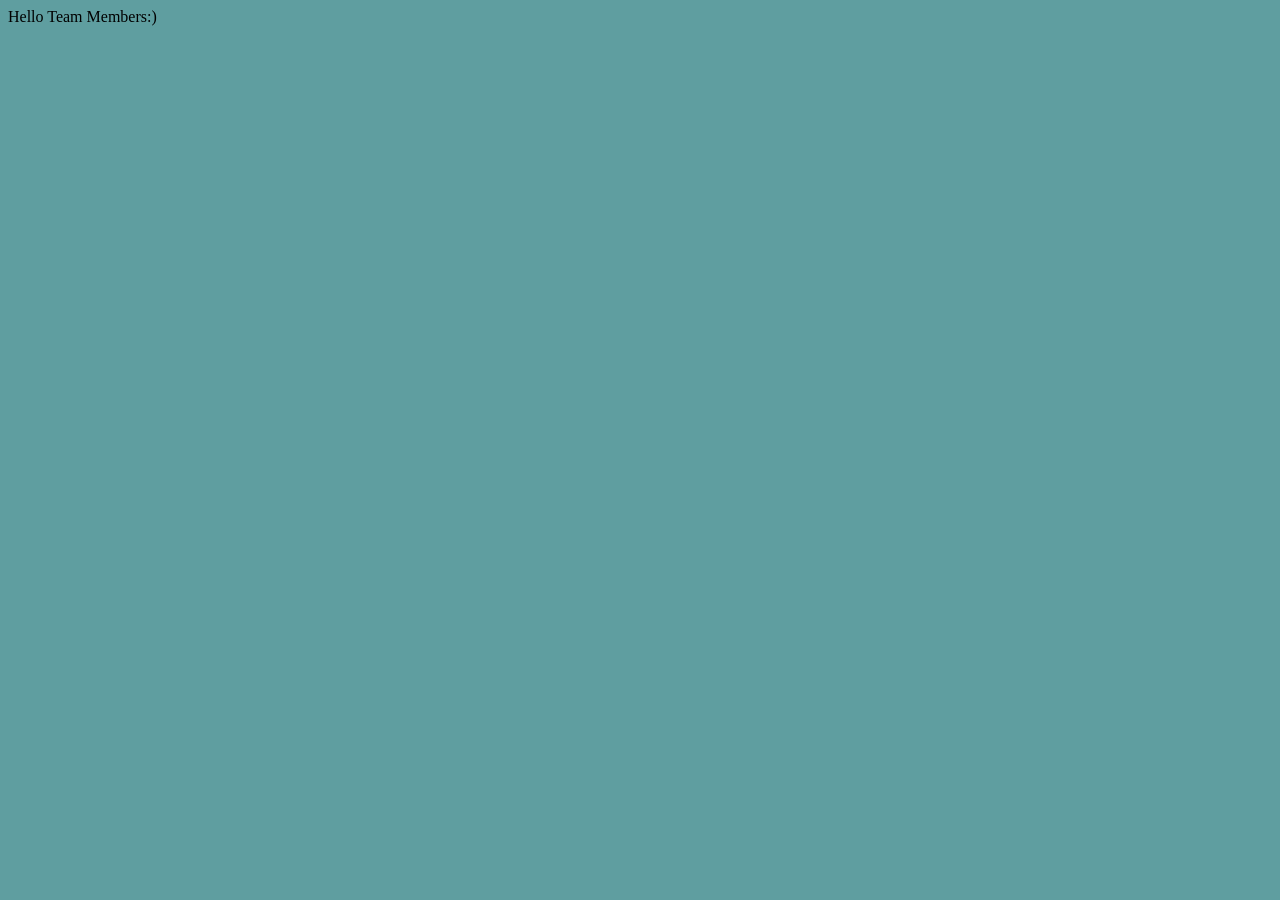
==== Chromium Extension/frontend/popup.html @ f72f4b65 "boiler code" ====
<!DOCTYPE html>
<html lang="en">
<head>
    <meta charset="UTF-8">
    <meta name="viewport" content="width=device-width, initial-scale=1.0">
    <title>Phising & Fraud Detection | Team Paradox</title>

    <link rel="stylesheet" href="popup.css">
</head>
<body>
    Hello Team Members:)

    <script src="./popup.js"></script>
</body>
</html>
---- Chromium Extension/frontend/popup.css ----
body {
    background-color: cadetblue;
}
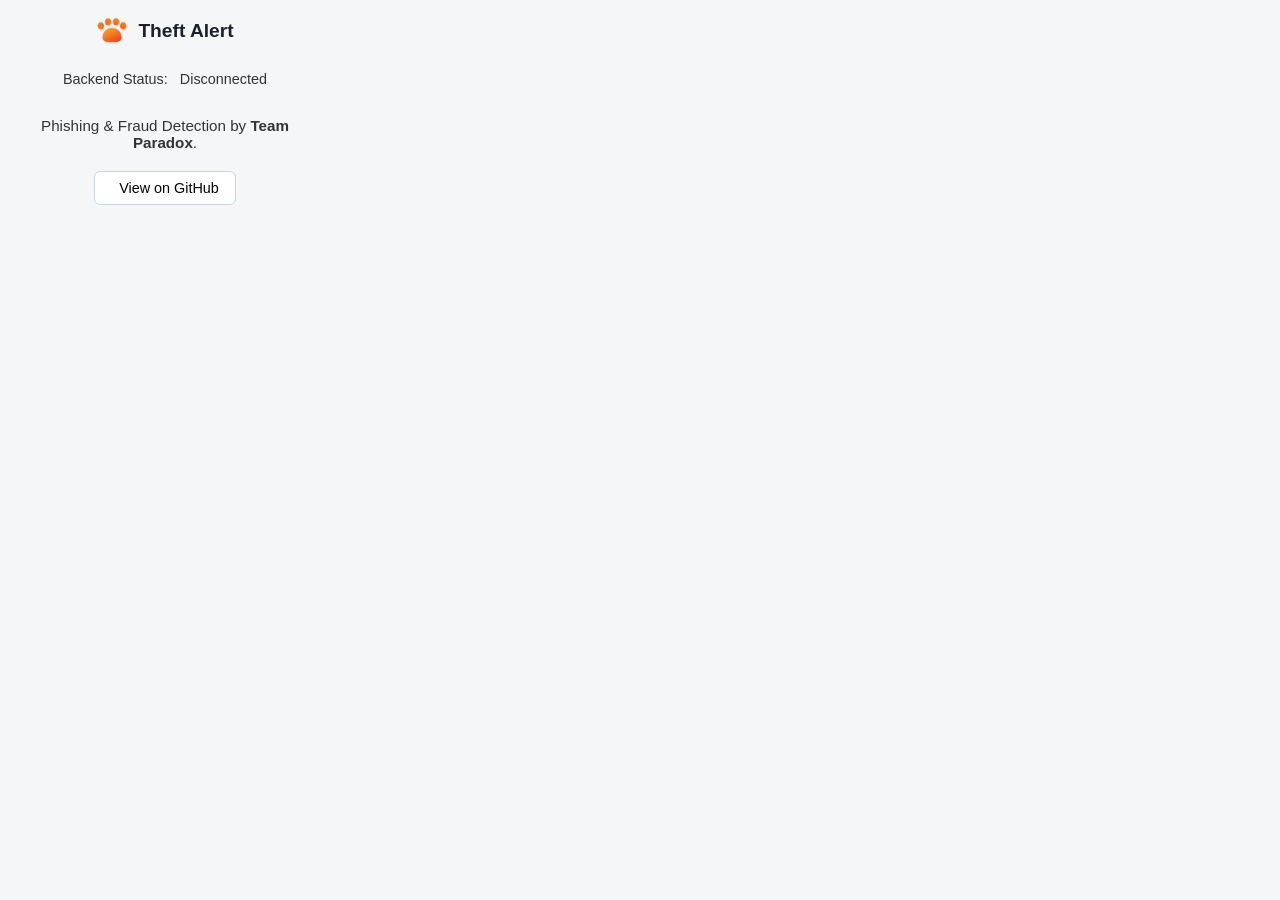
==== commit f9b6573f: "basic data collection through extension for processing" ====
--- a/Chromium Extension/frontend/popup.html
+++ b/Chromium Extension/frontend/popup.html
@@ -3,13 +3,29 @@
 <head>
     <meta charset="UTF-8">
     <meta name="viewport" content="width=device-width, initial-scale=1.0">
-    <title>Phising & Fraud Detection | Team Paradox</title>
-
-    <link rel="stylesheet" href="popup.css">
+    <title>Theft Alert</title>
+    <link rel="stylesheet" href="../Styles/popup_style.css">
 </head>
 <body>
-    Hello Team Members:)
-
-    <script src="./popup.js"></script>
+    <div class="container">
+        <div class="header">
+            <img src="../resources/icon48.png" alt="Logo" class="logo">
+            <h1>Theft Alert</h1>
+        </div>
+        <div class="status-container">
+            <p>Backend Status: <span id="status-indicator" class="disconnected"></span> <span id="status-text">Disconnected</span></p>
+        </div>
+        <div class="content">
+            <p>Phishing & Fraud Detection by <strong>Team Paradox</strong>.</p>
+        </div>
+        <div class="footer">
+            <button id="github-btn">
+                <span id="github-icon"></span>
+                View on GitHub
+            </button>
+        </div>
+    </div>
+    <script src="../dependencies/iconify.min.js"></script>
+    <script src="popup.js"></script>
 </body>
 </html>
--- a/Chromium Extension/Styles/popup_style.css
+++ b/Chromium Extension/Styles/popup_style.css
@@ -0,0 +1,79 @@
+body {
+    font-family: -apple-system, BlinkMacSystemFont, 'Segoe UI', Roboto, Helvetica, Arial, sans-serif;
+    width: 300px;
+    margin: 0;
+    padding: 15px;
+    background-color: #f4f6f8;
+    color: #333;
+}
+
+.container {
+    display: flex;
+    flex-direction: column;
+    align-items: center;
+    text-align: center;
+}
+
+.header {
+    display: flex;
+    align-items: center;
+    justify-content: center;
+    margin-bottom: 10px;
+}
+
+.logo {
+    width: 32px;
+    height: 32px;
+    margin-right: 10px;
+}
+
+h1 {
+    font-size: 1.2em;
+    margin: 0;
+    color: #1a202c;
+}
+
+.status-container {
+    display: flex;
+    align-items: center;
+    font-size: 0.9em;
+    margin-bottom: 15px;
+}
+
+#status-indicator {
+    width: 10px;
+    height: 10px;
+    border-radius: 50%;
+    margin-right: 8px;
+}
+
+.disconnected {
+    background-color: #e53e3e; /* Red */
+}
+
+.connected {
+    background-color: #48bb78; /* Green */
+}
+
+.content p {
+    margin: 0;
+    font-size: 0.95em;
+}
+
+#github-btn {
+    margin-top: 20px;
+    padding: 8px 16px;
+    border: 1px solid #cbd5e0;
+    border-radius: 6px;
+    background-color: #fff;
+    cursor: pointer;
+    font-size: 0.9em;
+    display: flex;
+    align-items: center;
+    gap: 8px;
+    transition: background-color 0.2s;
+}
+
+#github-btn:hover {
+    background-color: #edf2f7;
+}
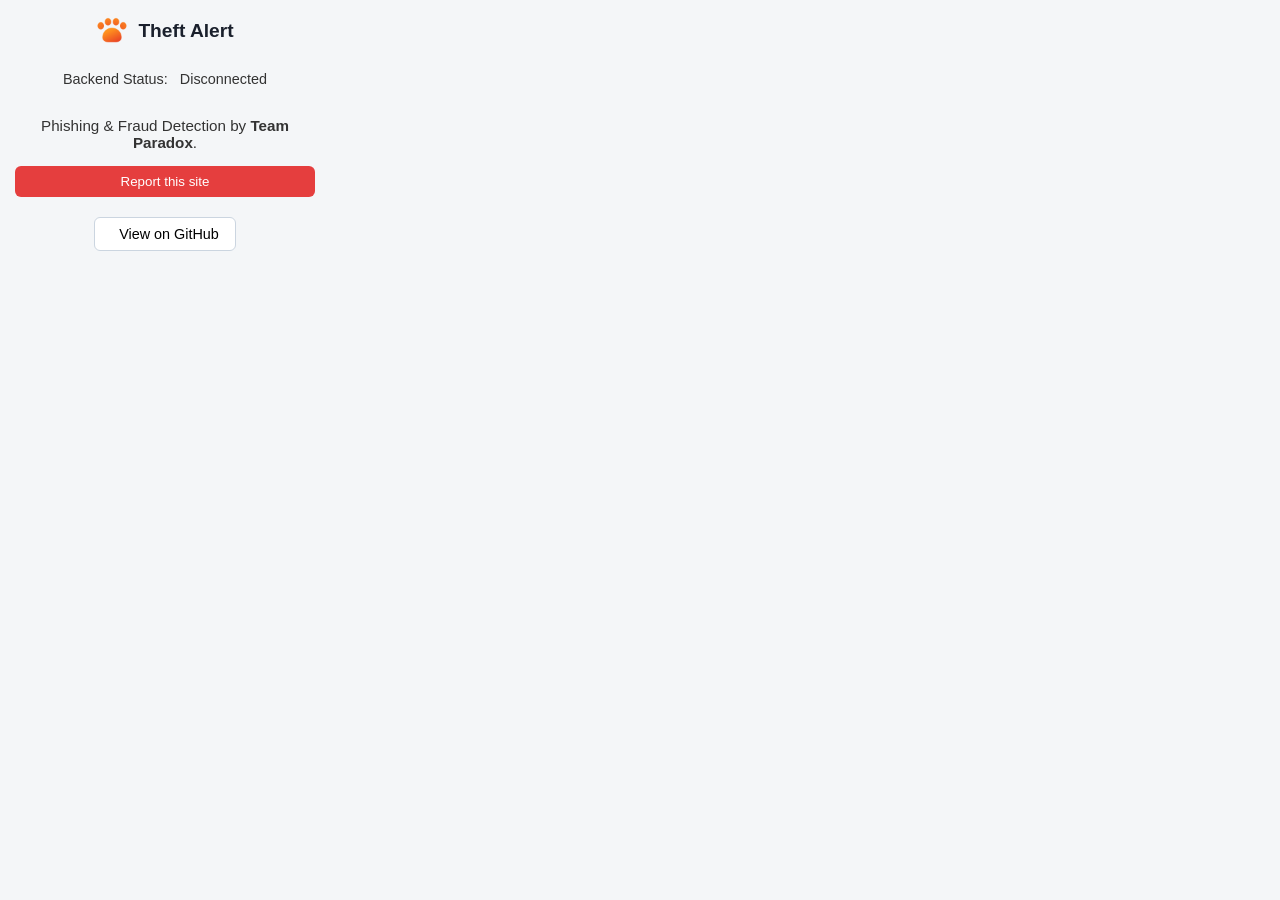
==== commit 4e171007: "basic verification of the page using google safe search API" ====
--- a/Chromium Extension/frontend/popup.html
+++ b/Chromium Extension/frontend/popup.html
@@ -18,6 +18,9 @@
         <div class="content">
             <p>Phishing & Fraud Detection by <strong>Team Paradox</strong>.</p>
         </div>
+        <div class="actions">
+            <button id="report-btn">Report this site</button>
+        </div>
         <div class="footer">
             <button id="github-btn">
                 <span id="github-icon"></span>
--- a/Chromium Extension/Styles/popup_style.css
+++ b/Chromium Extension/Styles/popup_style.css
@@ -60,6 +60,21 @@
     font-size: 0.95em;
 }
 
+.actions {
+    margin-top: 15px;
+    width: 100%;
+}
+
+#report-btn {
+    width: 100%;
+    padding: 8px;
+    background-color: #e53e3e;
+    color: white;
+    border: none;
+    border-radius: 6px;
+    cursor: pointer;
+}
+
 #github-btn {
     margin-top: 20px;
     padding: 8px 16px;
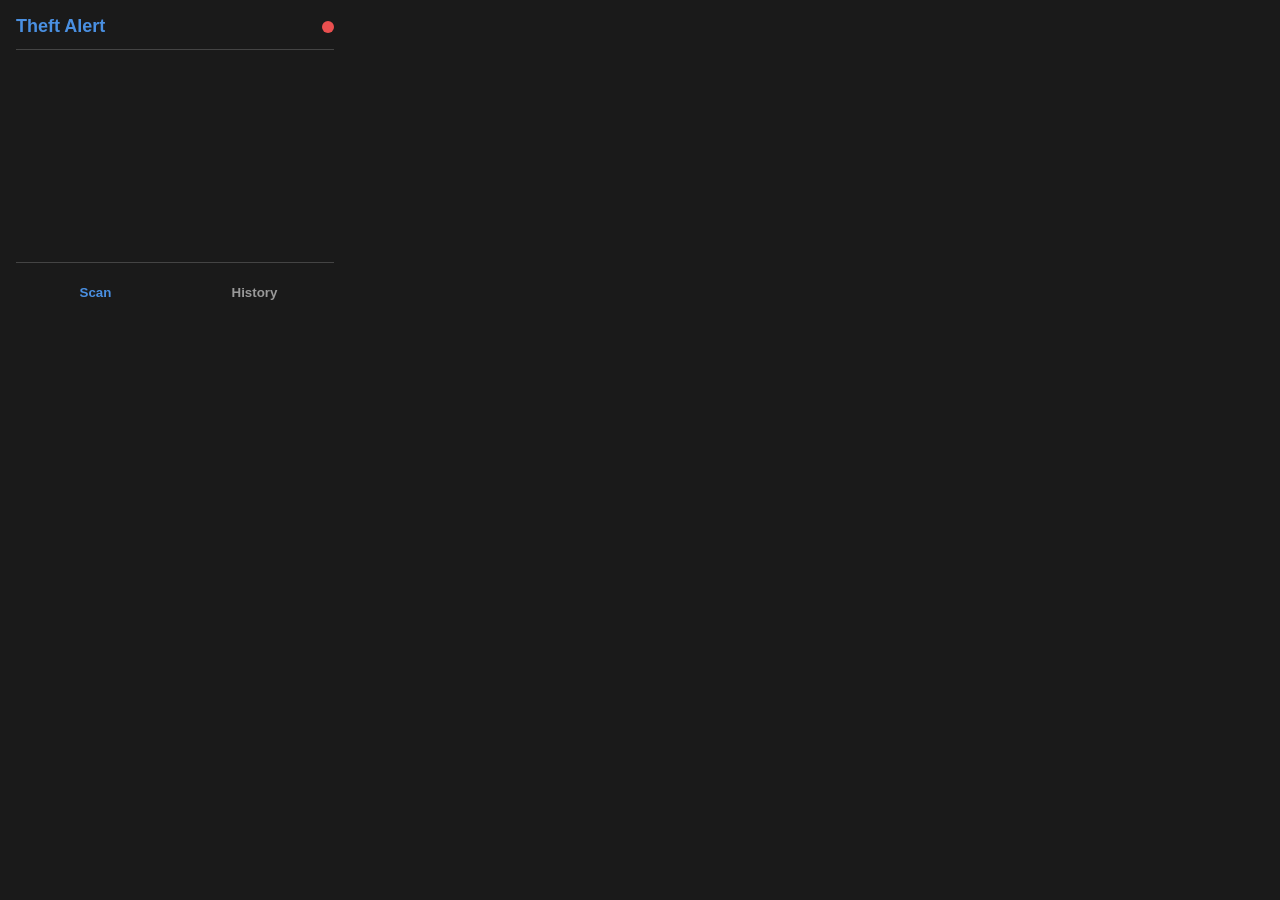
==== commit 4314c924: "some additional endpoints for URL verification is not added" ====
--- a/Chromium Extension/frontend/popup.html
+++ b/Chromium Extension/frontend/popup.html
@@ -4,31 +4,79 @@
     <meta charset="UTF-8">
     <meta name="viewport" content="width=device-width, initial-scale=1.0">
     <title>Theft Alert</title>
-    <link rel="stylesheet" href="../Styles/popup_style.css">
+    <link rel="stylesheet" href="popup.css">
 </head>
 <body>
     <div class="container">
-        <div class="header">
-            <img src="../resources/icon48.png" alt="Logo" class="logo">
+        <header>
             <h1>Theft Alert</h1>
+            <div id="status-indicator" class="disconnected" title="Backend Connection Status"></div>
+        </header>
+
+        <main id="view-container">
+            <!-- Views will be injected here by popup.js -->
+        </main>
+
+        <footer>
+            <button id="home-btn" class="nav-btn active">Scan</button>
+            <button id="history-btn" class="nav-btn">History</button>
+        </footer>
+    </div>
+
+    <!-- Templates for different views -->
+    <template id="loading-view-template">
+        <div class="view" id="loading-view">
+            <div class="spinner"></div>
+            <p>Analyzing page...</p>
+            <p class="url-display"></p>
         </div>
-        <div class="status-container">
-            <p>Backend Status: <span id="status-indicator" class="disconnected"></span> <span id="status-text">Disconnected</span></p>
+    </template>
+
+    <template id="home-view-template">
+        <div class="view" id="home-view">
+            <h2>Current Page</h2>
+            <p class="url-display">[No active tab]</p>
+            <button id="scan-current-page-btn" class="action-btn" disabled>Scan Current Page</button>
         </div>
-        <div class="content">
-            <p>Phishing & Fraud Detection by <strong>Team Paradox</strong>.</p>
+    </template>
+
+    <template id="results-view-template">
+        <div class="view" id="results-view">
+            <div class="score-circle">
+                <span class="score-value">--</span>
+                <span class="score-label">Risk Score</span>
+            </div>
+            <h2 class="threat-type">UNKNOWN</h2>
+            <p class="url-display"></p>
+            <p class="brief-reason"></p>
+
+            <div class="actions">
+                <button id="rescan-btn" class="secondary-btn">Scan Again</button>
+                <button id="report-btn" class="secondary-btn danger">Report Phishing</button>
+            </div>
+
+            <details class="details-accordion">
+                <summary>View Full Analysis</summary>
+                <div class="details-content">
+                    <h3>Recommendation</h3>
+                    <p class="recommendation"></p>
+                    <h3>LLM Analysis (Gemini)</h3>
+                    <ul class="evidence-list"></ul>
+                    <p class="llm-description"></p>
+                    <h3>Threat Intelligence Breakdown</h3>
+                    <div class="reputation-checks"></div>
+                </div>
+            </details>
         </div>
-        <div class="actions">
-            <button id="report-btn">Report this site</button>
+    </template>
+
+    <template id="history-view-template">
+        <div class="view" id="history-view">
+            <h2>Scan History</h2>
+            <div id="history-list"><p>No scan history found.</p></div>
         </div>
-        <div class="footer">
-            <button id="github-btn">
-                <span id="github-icon"></span>
-                View on GitHub
-            </button>
-        </div>
-    </div>
-    <script src="../dependencies/iconify.min.js"></script>
+    </template>
+
     <script src="popup.js"></script>
 </body>
 </html>
--- a/Chromium Extension/frontend/popup.css
+++ b/Chromium Extension/frontend/popup.css
@@ -0,0 +1,200 @@
+:root {
+    --background-color: #1a1a1a;
+    --text-color: #e0e0e0;
+    --primary-color: #4a90e2;
+    --secondary-color: #333;
+    --border-color: #444;
+    --danger-color: #e94f4f;
+    --warning-color: #f5a623;
+    --safe-color: #50e3c2;
+    --font-family: -apple-system, BlinkMacSystemFont, "Segoe UI", Roboto, sans-serif;
+}
+
+body {
+    font-family: var(--font-family);
+    background-color: var(--background-color);
+    color: var(--text-color);
+    margin: 0;
+    width: 350px;
+    font-size: 14px;
+}
+
+.container {
+    padding: 16px;
+    display: flex;
+    flex-direction: column;
+    gap: 16px;
+}
+
+header {
+    display: flex;
+    justify-content: space-between;
+    align-items: center;
+    border-bottom: 1px solid var(--border-color);
+    padding-bottom: 12px;
+}
+
+header h1 {
+    margin: 0;
+    font-size: 18px;
+    color: var(--primary-color);
+}
+
+#status-indicator {
+    width: 12px;
+    height: 12px;
+    border-radius: 50%;
+    transition: background-color 0.3s;
+}
+
+#status-indicator.connected { background-color: var(--safe-color); }
+#status-indicator.disconnected { background-color: var(--danger-color); }
+
+main { min-height: 180px; }
+
+.view { text-align: center; }
+.url-display {
+    font-size: 12px;
+    color: #aaa;
+    word-break: break-all;
+    margin: 8px 0;
+}
+
+/* Buttons */
+.action-btn, .secondary-btn, .nav-btn {
+    border: none;
+    padding: 10px 16px;
+    border-radius: 6px;
+    cursor: pointer;
+    font-weight: 600;
+    transition: background-color 0.2s, transform 0.1s;
+}
+
+.action-btn {
+    background-color: var(--primary-color);
+    color: white;
+    width: 100%;
+    font-size: 16px;
+}
+
+.action-btn:disabled {
+    background-color: #555;
+    cursor: not-allowed;
+}
+
+.secondary-btn {
+    background-color: var(--secondary-color);
+    color: var(--text-color);
+}
+.secondary-btn.danger { background-color: var(--danger-color); color: white; }
+.actions { display: flex; gap: 8px; margin-top: 16px; }
+.actions .secondary-btn { flex-grow: 1; }
+
+footer {
+    display: flex;
+    border-top: 1px solid var(--border-color);
+    padding-top: 12px;
+}
+
+.nav-btn {
+    flex: 1;
+    background: none;
+    color: #999;
+}
+.nav-btn.active { color: var(--primary-color); }
+
+/* Loading View */
+.spinner {
+    border: 4px solid var(--secondary-color);
+    border-top: 4px solid var(--primary-color);
+    border-radius: 50%;
+    width: 40px;
+    height: 40px;
+    animation: spin 1s linear infinite;
+    margin: 20px auto;
+}
+@keyframes spin { 0% { transform: rotate(0deg); } 100% { transform: rotate(360deg); } }
+
+/* Results View */
+.score-circle {
+    width: 100px;
+    height: 100px;
+    border-radius: 50%;
+    display: flex;
+    flex-direction: column;
+    align-items: center;
+    justify-content: center;
+    margin: 0 auto 12px;
+    border: 4px solid var(--safe-color);
+}
+.score-circle.low-risk { border-color: var(--warning-color); }
+.score-circle.suspicious { border-color: var(--warning-color); }
+.score-circle.malicious { border-color: var(--danger-color); }
+
+.score-value { font-size: 32px; font-weight: bold; }
+.score-label { font-size: 12px; color: #aaa; }
+.threat-type { margin: 0 0 8px; text-transform: capitalize; }
+.brief-reason { font-style: italic; color: #ccc; }
+
+.details-accordion { margin-top: 20px; }
+.details-accordion summary { cursor: pointer; color: var(--primary-color); }
+.details-content {
+    text-align: left;
+    margin-top: 12px;
+    padding: 12px;
+    background-color: var(--secondary-color);
+    border-radius: 6px;
+}
+.details-content h3 { font-size: 14px; margin: 16px 0 8px; border-bottom: 1px solid var(--border-color); padding-bottom: 4px; }
+.details-content p, .details-content ul { margin: 0 0 12px; font-size: 13px; }
+.evidence-list { padding-left: 20px; }
+
+.reputation-checks .check-item {
+    padding: 8px;
+    border-bottom: 1px solid #444;
+}
+.reputation-checks .check-item:last-child { border-bottom: none; }
+.check-item-header { display: flex; justify-content: space-between; align-items: center; font-weight: bold; }
+.check-item-source { color: #ddd; }
+.check-item-score {
+    padding: 2px 6px;
+    border-radius: 4px;
+    font-size: 11px;
+}
+.check-item-score.SAFE { background-color: #2a5c4f; }
+.check-item-score.LOW_RISK { background-color: #694c1a; }
+.check-item-score.SUSPICIOUS { background-color: #694c1a; }
+.check-item-score.MALICIOUS { background-color: #6e2f2f; }
+.check-item-score.UNKNOWN { background-color: #444; }
+.check-item-details { font-size: 12px; color: #bbb; margin-top: 4px; }
+
+/* History View */
+#history-list {
+    text-align: left;
+    max-height: 250px;
+    overflow-y: auto;
+}
+.history-item {
+    display: flex;
+    justify-content: space-between;
+    align-items: center;
+    padding: 10px;
+    border-bottom: 1px solid var(--border-color);
+    cursor: pointer;
+}
+.history-item:hover { background-color: var(--secondary-color); }
+.history-item-domain {
+    flex-grow: 1;
+    white-space: nowrap;
+    overflow: hidden;
+    text-overflow: ellipsis;
+}
+.history-item-score {
+    font-weight: bold;
+    margin-left: 12px;
+    min-width: 30px;
+    text-align: right;
+}
+.history-item-score.safe { color: var(--safe-color); }
+.history-item-score.suspicious { color: var(--warning-color); }
+.history-item-score.malicious { color: var(--danger-color); }
